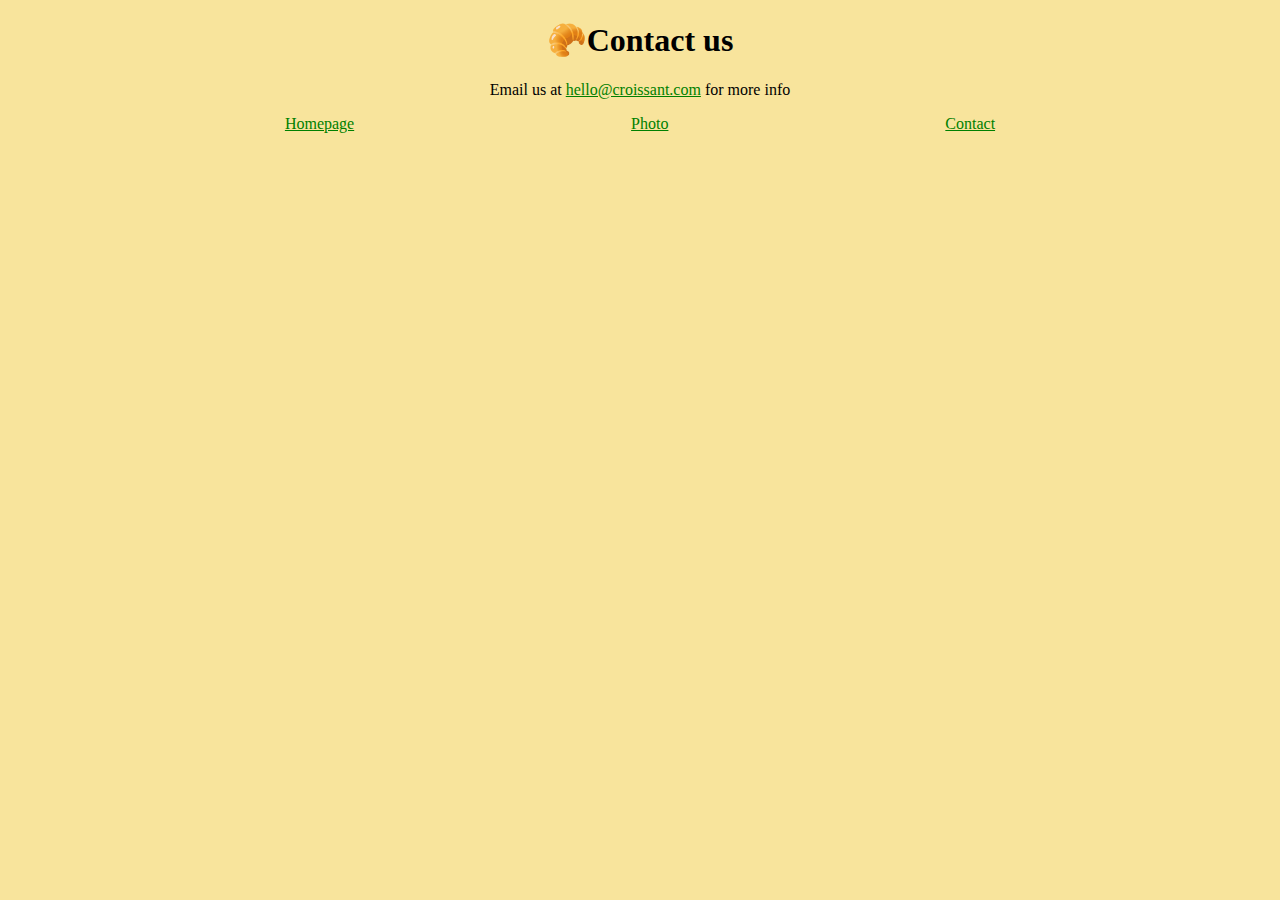
==== contact.html @ dbc7c107 "Built website" ====
<!DOCTYPE html>
<html lang="en">
<head>
    <meta charset="UTF-8">
    <meta http-equiv="X-UA-Compatible" content="IE=edge">
    <meta name="viewport" content="width=device-width, initial-scale=1.0">
    <link rel="stylesheet" href="/src/styles.css">
    <title>Contact</title>
</head>
<body>
    <h1>🥐Contact us</h1>
    <p>
        Email us at <a href="mailto:hello@croissant.com">hello@croissant.com</a> for more info
    </p>
    <div class="links">
        <div><a href="/">Homepage</a></div>
        <div><a href="/photo.html">Photo</a></div>
        <div><a href="/contact.html">Contact</a></div>
    </div>
</body>
</html>
---- src/styles.css ----
body {
    background: #F8E49C;
}

h1,
p {
    text-align: center;
}

a {
    color: green;
}

img {
    display: block;
    margin: 0 auto;
    max-width: 300px;
    border-radius: 5px;
    margin-bottom: 20px;
}

.links {
     display: flex;
  justify-content: space-evenly;
}
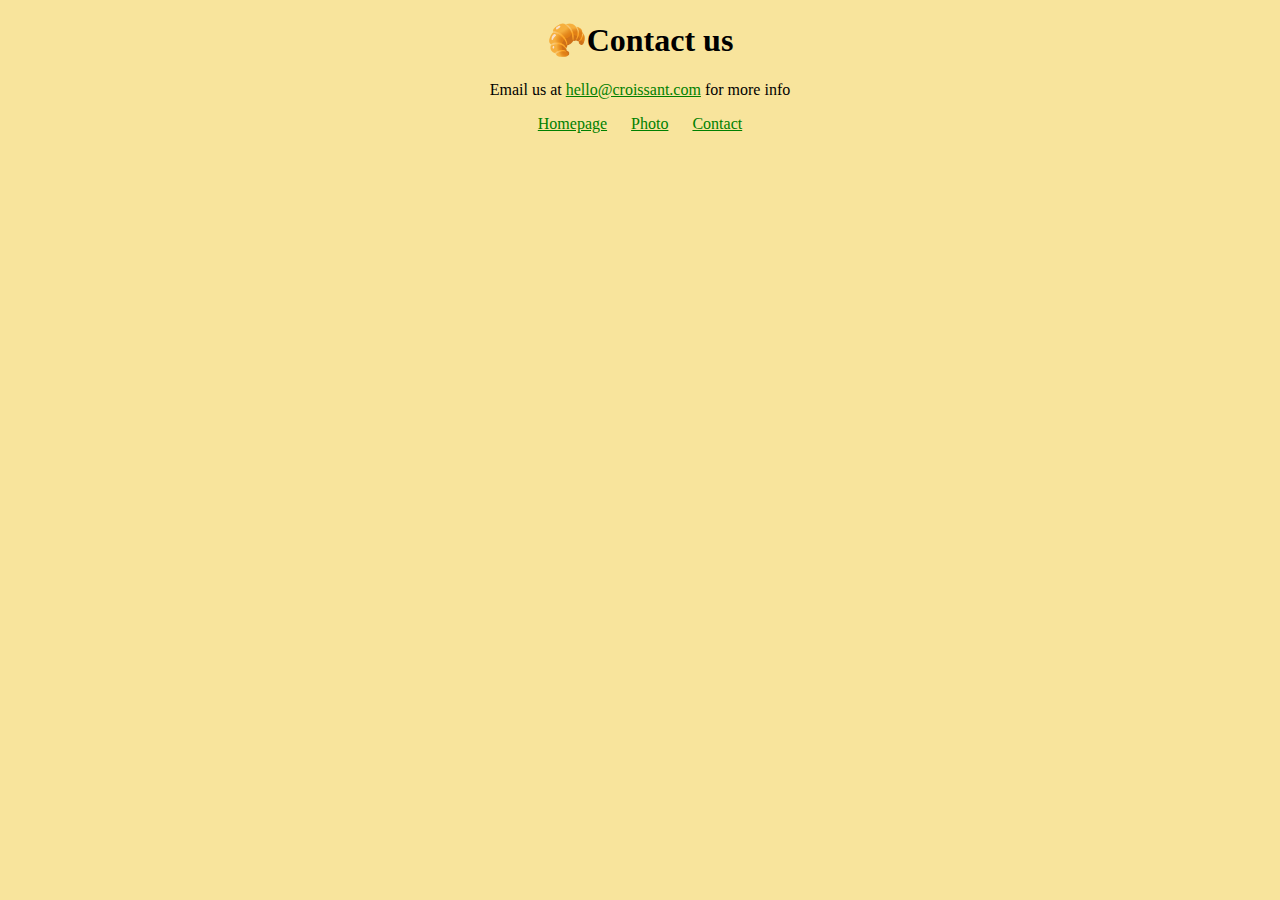
==== commit f7501653: "Improved styling" ====
--- a/contact.html
+++ b/contact.html
@@ -12,10 +12,10 @@
     <p>
         Email us at <a href="mailto:hello@croissant.com">hello@croissant.com</a> for more info
     </p>
-    <div class="links">
-        <div><a href="/">Homepage</a></div>
-        <div><a href="/photo.html">Photo</a></div>
-        <div><a href="/contact.html">Contact</a></div>
-    </div>
+    <footer>
+        <a href="/">Homepage</a>
+        <a href="/photo.html">Photo</a>
+        <a href="/contact.html">Contact</a>
+    </footer>
 </body>
 </html>--- a/src/styles.css
+++ b/src/styles.css
@@ -13,13 +13,16 @@
 
 img {
     display: block;
-    margin: 0 auto;
+    margin: 30px auto;
     max-width: 300px;
     border-radius: 5px;
-    margin-bottom: 20px;
 }
 
-.links {
-     display: flex;
-  justify-content: space-evenly;
+footer {
+    text-align: center;
 }
+ 
+footer a {
+    margin: 0 10px;
+    color: green;
+}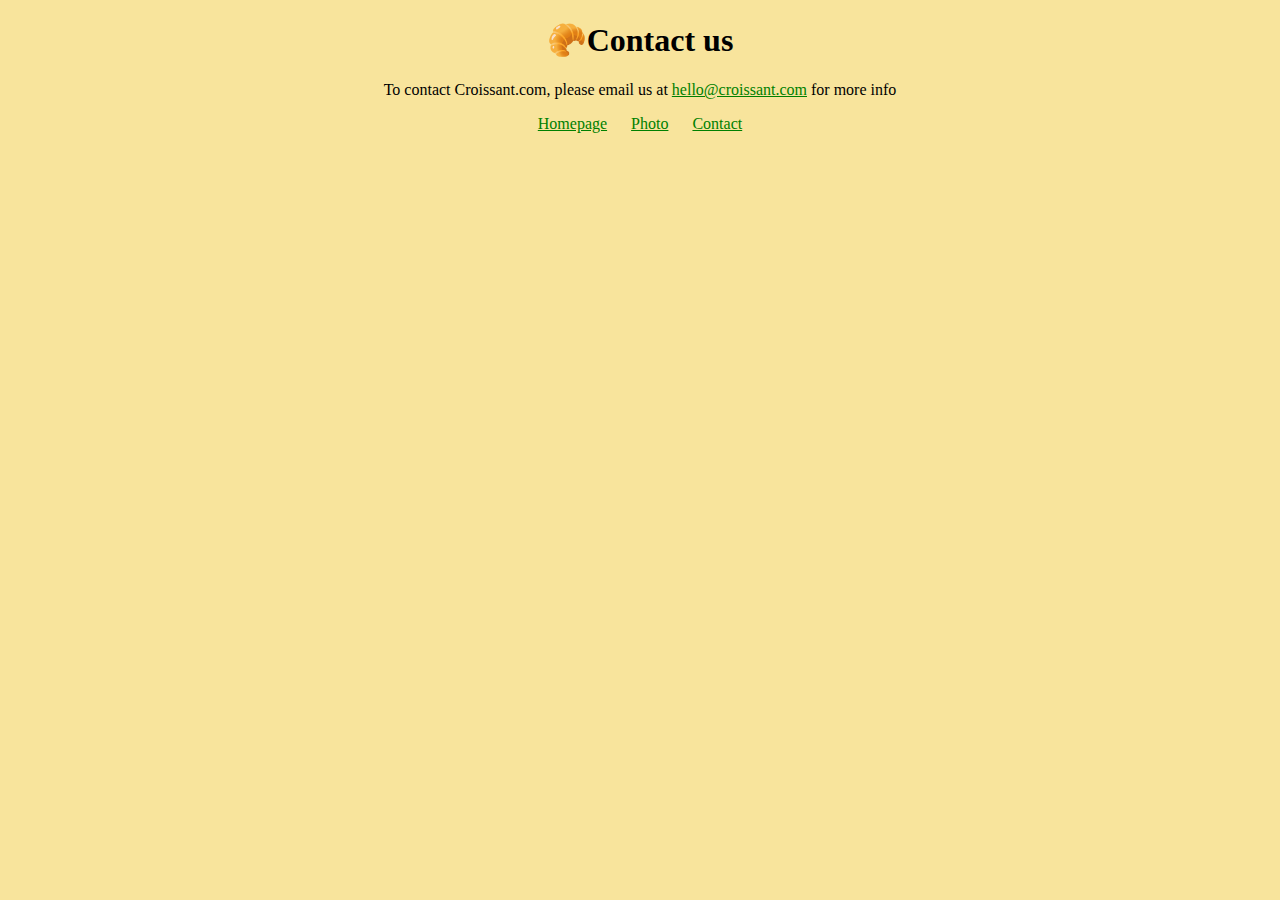
==== commit 3df36b73: "Made website SEO friendly" ====
--- a/contact.html
+++ b/contact.html
@@ -5,17 +5,18 @@
     <meta http-equiv="X-UA-Compatible" content="IE=edge">
     <meta name="viewport" content="width=device-width, initial-scale=1.0">
     <link rel="stylesheet" href="/src/styles.css">
-    <title>Contact</title>
+    <title>Contact us - Croissant.com</title>
+    <meta name="description" content="Contact Croissant.com to learn more about our homemade croissants">
 </head>
 <body>
     <h1>🥐Contact us</h1>
     <p>
-        Email us at <a href="mailto:hello@croissant.com">hello@croissant.com</a> for more info
+        To contact Croissant.com, please email us at <a href="mailto:hello@croissant.com" title="Contact us by email">hello@croissant.com</a> for more info
     </p>
     <footer>
-        <a href="/">Homepage</a>
-        <a href="/photo.html">Photo</a>
-        <a href="/contact.html">Contact</a>
+        <a href="/" title="Home">Homepage</a>
+        <a href="/photo.html" title="Croissan photo">Photo</a>
+        <a href="/contact.html" title="Contact Croissant.com">Contact</a>
     </footer>
 </body>
 </html>